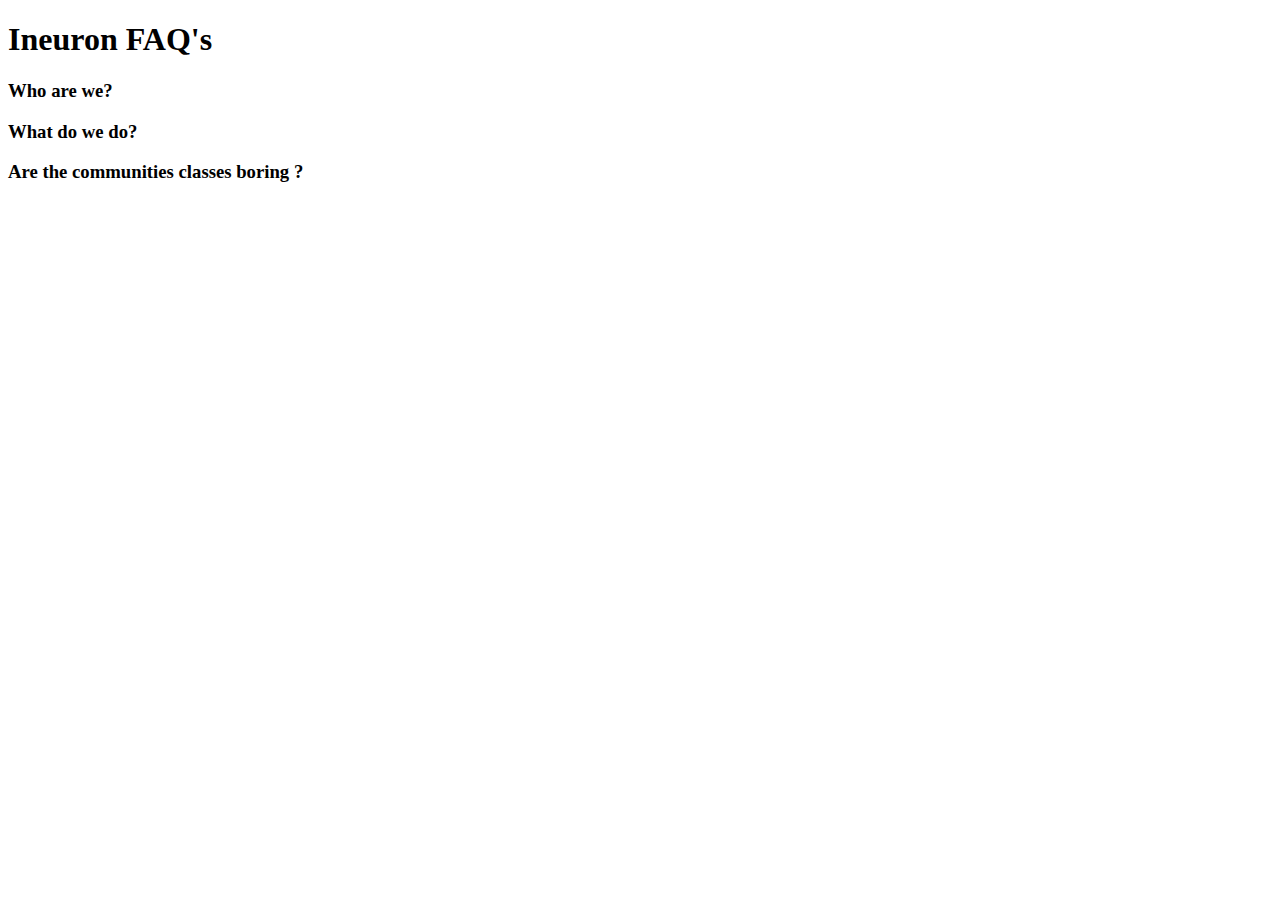
==== index.html @ 99198c56 "Accordion-JS-1" ====
<!DOCTYPE html>
<html lang="en">

<head>
  <meta charset="UTF-8" />
  <meta http-equiv="X-UA-Compatible" content="IE=edge" />
  <meta name="viewport" content="width=device-width, initial-scale=1.0" />
  <title>Accordion</title>
  <link rel="stylesheet" href="index.css" />
</head>

<body>
  <div class="main-div">
    <div class="heading">
      <h1>Ineuron FAQ's</h1>
    </div>
    
    <!-- without using JavaScript we can also create Accordion -->
    <!-- <details>
      <summary>Who are we?</summary>
      <p>"We enable upscaling careers through flexible, interactive and collaborative learning.We believe in building
        learning communities by bringing together mentors, young minds, and creators."
      <ul>this is fun</ul>
      <ul>to check the </ul>
      <ul>same thing with different methods</ul>
      </p>

    </details> -->

    <div class="accordion">
      <h3 style="cursor: pointer;">Who are we?</h3>
      <p style="display:none">"We enable upscaling careers through flexible, interactive and collaborative learning.We
        believe in building learning communities by bringing together mentors, young minds, and creators."</p>
    </div>

    <div class="accordion">
      <h3 style="cursor: pointer;">What do we do?</h3>
      <p style="display:none">"Building learning communities with Our Affordable & Competent Courses"</p>
    </div>

    <div class="accordion">
      <h3 style="cursor: pointer;">Are the communities classes boring ?
      </h3>
      <p style="display:none">"No, not at all!!!"</p>
    </div>
  </div>


  <script id="faq-js" src="faq.js"></script>
</body>

</html>
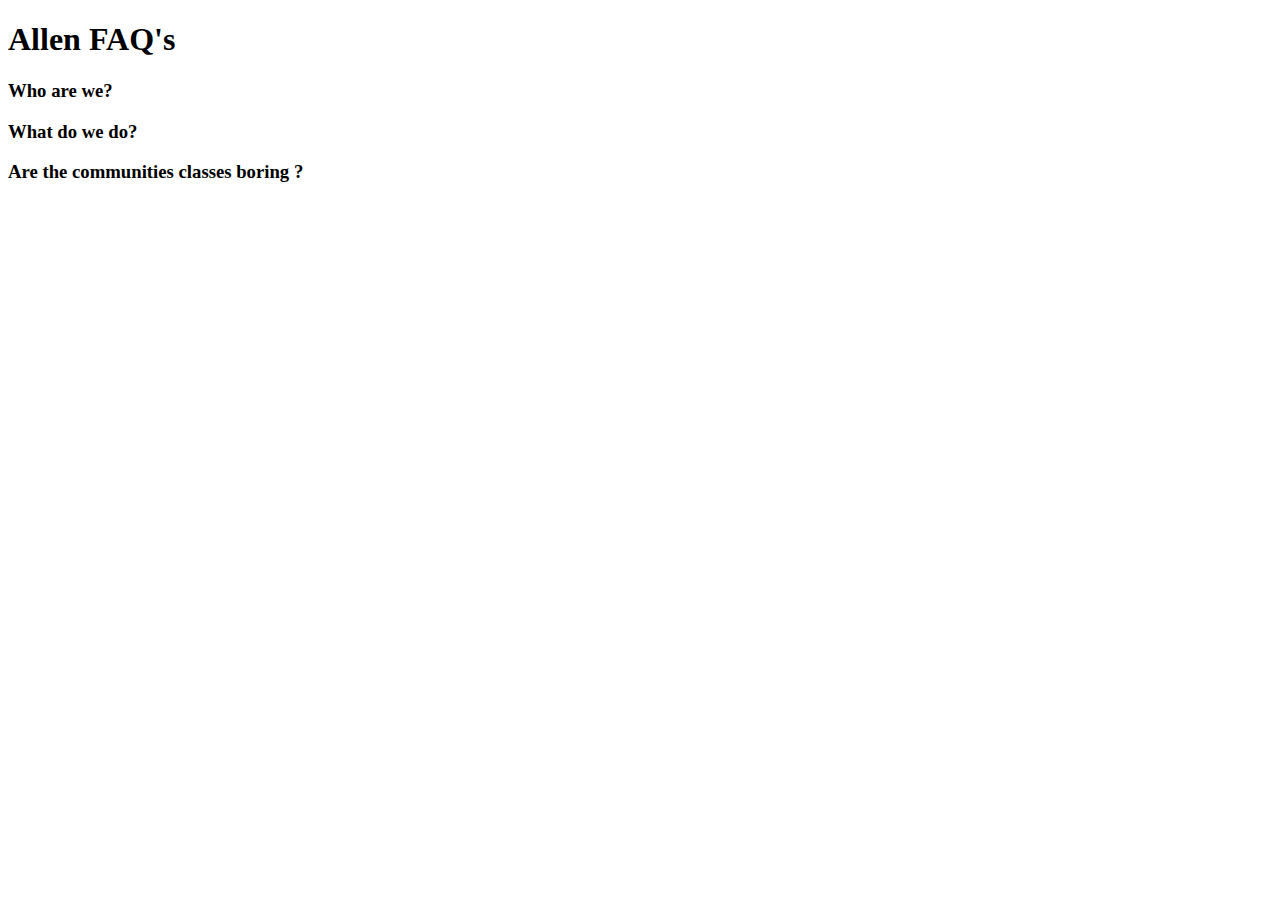
==== commit 563d8f94: "Code Update" ====
--- a/index.html
+++ b/index.html
@@ -12,20 +12,8 @@
 <body>
   <div class="main-div">
     <div class="heading">
-      <h1>Ineuron FAQ's</h1>
+      <h1>Allen FAQ's</h1>
     </div>
-    
-    <!-- without using JavaScript we can also create Accordion -->
-    <!-- <details>
-      <summary>Who are we?</summary>
-      <p>"We enable upscaling careers through flexible, interactive and collaborative learning.We believe in building
-        learning communities by bringing together mentors, young minds, and creators."
-      <ul>this is fun</ul>
-      <ul>to check the </ul>
-      <ul>same thing with different methods</ul>
-      </p>
-
-    </details> -->
 
     <div class="accordion">
       <h3 style="cursor: pointer;">Who are we?</h3>
